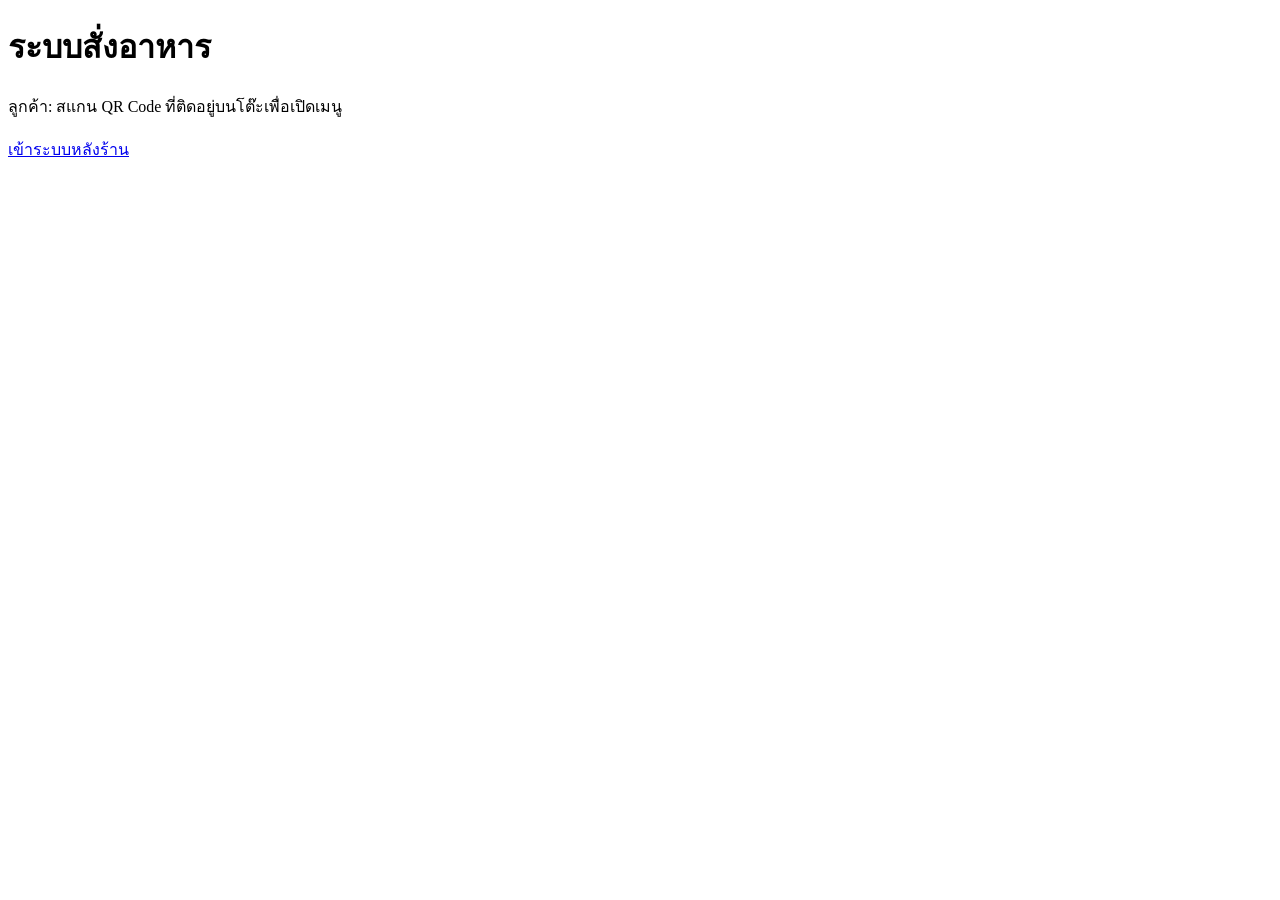
==== public/index.html @ 6a994345 "QR table-ordering system for a small restaurant Static site (no build step) + Firebase Spark free ti" ====
<!doctype html>
<html lang="th">
<head>
<meta charset="utf-8">
<meta name="viewport" content="width=device-width, initial-scale=1">
<meta name="robots" content="noindex">
<title>ระบบสั่งอาหาร</title>
<link rel="preconnect" href="https://fonts.googleapis.com">
<link rel="preconnect" href="https://fonts.gstatic.com" crossorigin>
<link rel="stylesheet" href="https://fonts.googleapis.com/css2?family=Bai+Jamjuree:wght@600;700&family=IBM+Plex+Sans+Thai:wght@400;500;600&display=swap">
<link rel="stylesheet" href="/assets/app.css">
</head>
<body>
  <div class="center-msg"><div class="box">
    <h1>ระบบสั่งอาหาร</h1>
    <p>ลูกค้า: สแกน QR Code ที่ติดอยู่บนโต๊ะเพื่อเปิดเมนู</p>
    <p style="margin-top:18px"><a class="btn ghost" href="/admin">เข้าระบบหลังร้าน</a></p>
  </div></div>
</body>
</html>
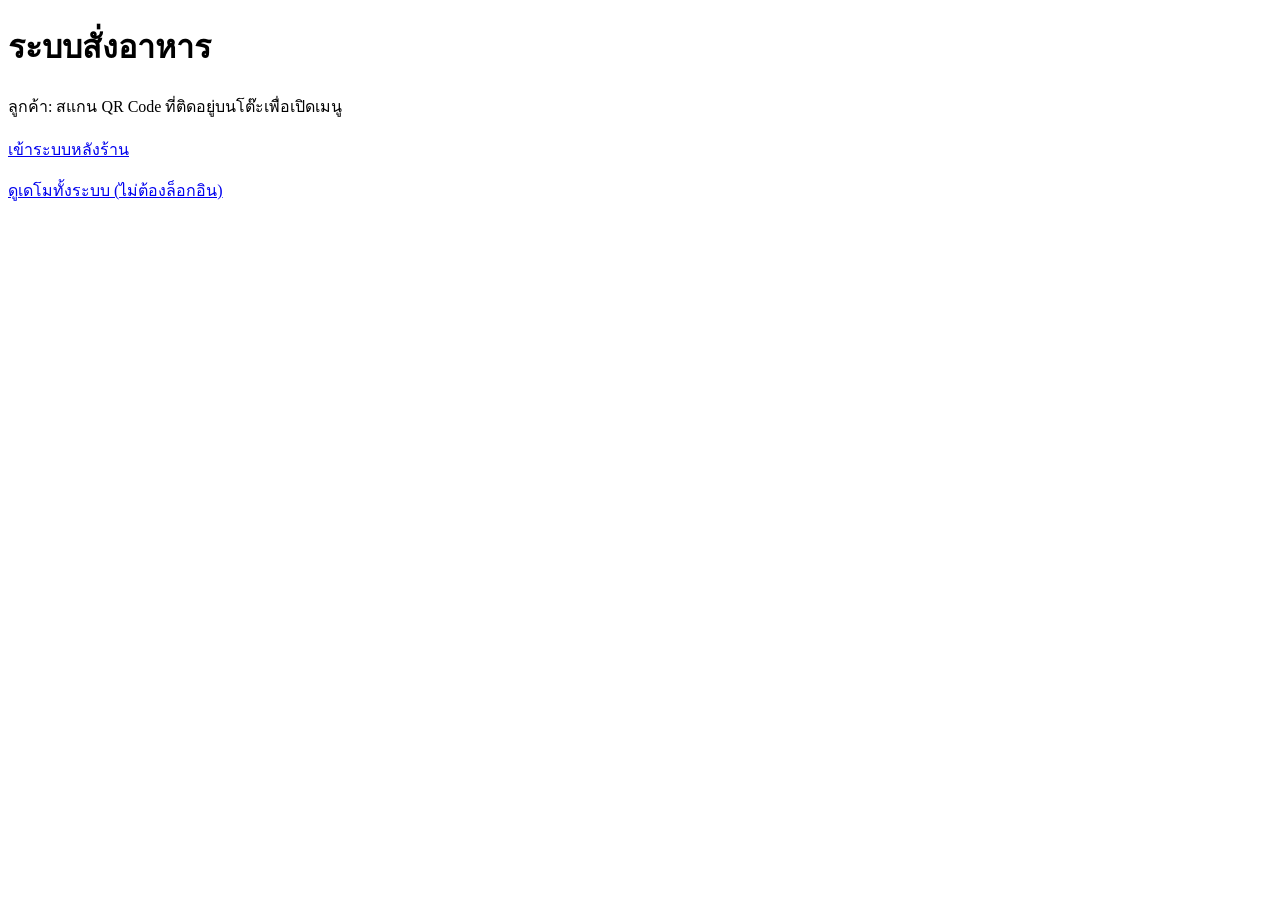
==== commit c5eeec50: "Publish a login-free demo at /demo/ while Firebase is not wired yet The real app needs Firebase user" ====
--- a/public/index.html
+++ b/public/index.html
@@ -15,6 +15,7 @@
     <h1>ระบบสั่งอาหาร</h1>
     <p>ลูกค้า: สแกน QR Code ที่ติดอยู่บนโต๊ะเพื่อเปิดเมนู</p>
     <p style="margin-top:18px"><a class="btn ghost" href="/admin">เข้าระบบหลังร้าน</a></p>
+    <p style="margin-top:10px"><a class="btn" href="/demo/">ดูเดโมทั้งระบบ (ไม่ต้องล็อกอิน)</a></p>
   </div></div>
 </body>
 </html>
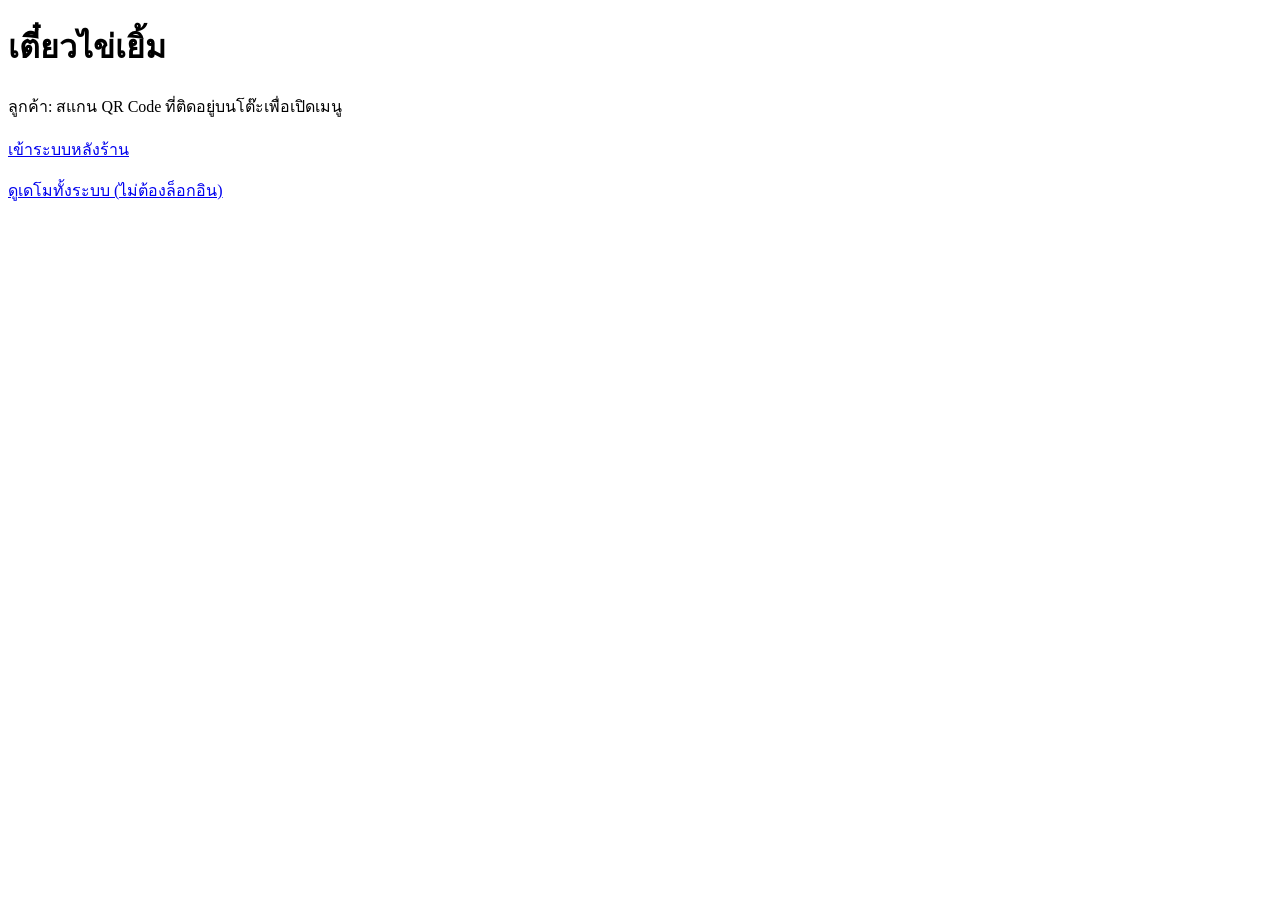
==== commit 94314fbe: "Name the shop เตี๋ยวไข่เยิ้ม Default shop name, home page, demo seed (seed version bumped so returni" ====
--- a/public/index.html
+++ b/public/index.html
@@ -4,7 +4,7 @@
 <meta charset="utf-8">
 <meta name="viewport" content="width=device-width, initial-scale=1">
 <meta name="robots" content="noindex">
-<title>ระบบสั่งอาหาร</title>
+<title>เตี๋ยวไข่เยิ้ม — สั่งอาหาร</title>
 <link rel="preconnect" href="https://fonts.googleapis.com">
 <link rel="preconnect" href="https://fonts.gstatic.com" crossorigin>
 <link rel="stylesheet" href="https://fonts.googleapis.com/css2?family=Bai+Jamjuree:wght@600;700&family=IBM+Plex+Sans+Thai:wght@400;500;600&display=swap">
@@ -12,7 +12,7 @@
 </head>
 <body>
   <div class="center-msg"><div class="box">
-    <h1>ระบบสั่งอาหาร</h1>
+    <h1>เตี๋ยวไข่เยิ้ม</h1>
     <p>ลูกค้า: สแกน QR Code ที่ติดอยู่บนโต๊ะเพื่อเปิดเมนู</p>
     <p style="margin-top:18px"><a class="btn ghost" href="/admin">เข้าระบบหลังร้าน</a></p>
     <p style="margin-top:10px"><a class="btn" href="/demo/">ดูเดโมทั้งระบบ (ไม่ต้องล็อกอิน)</a></p>
